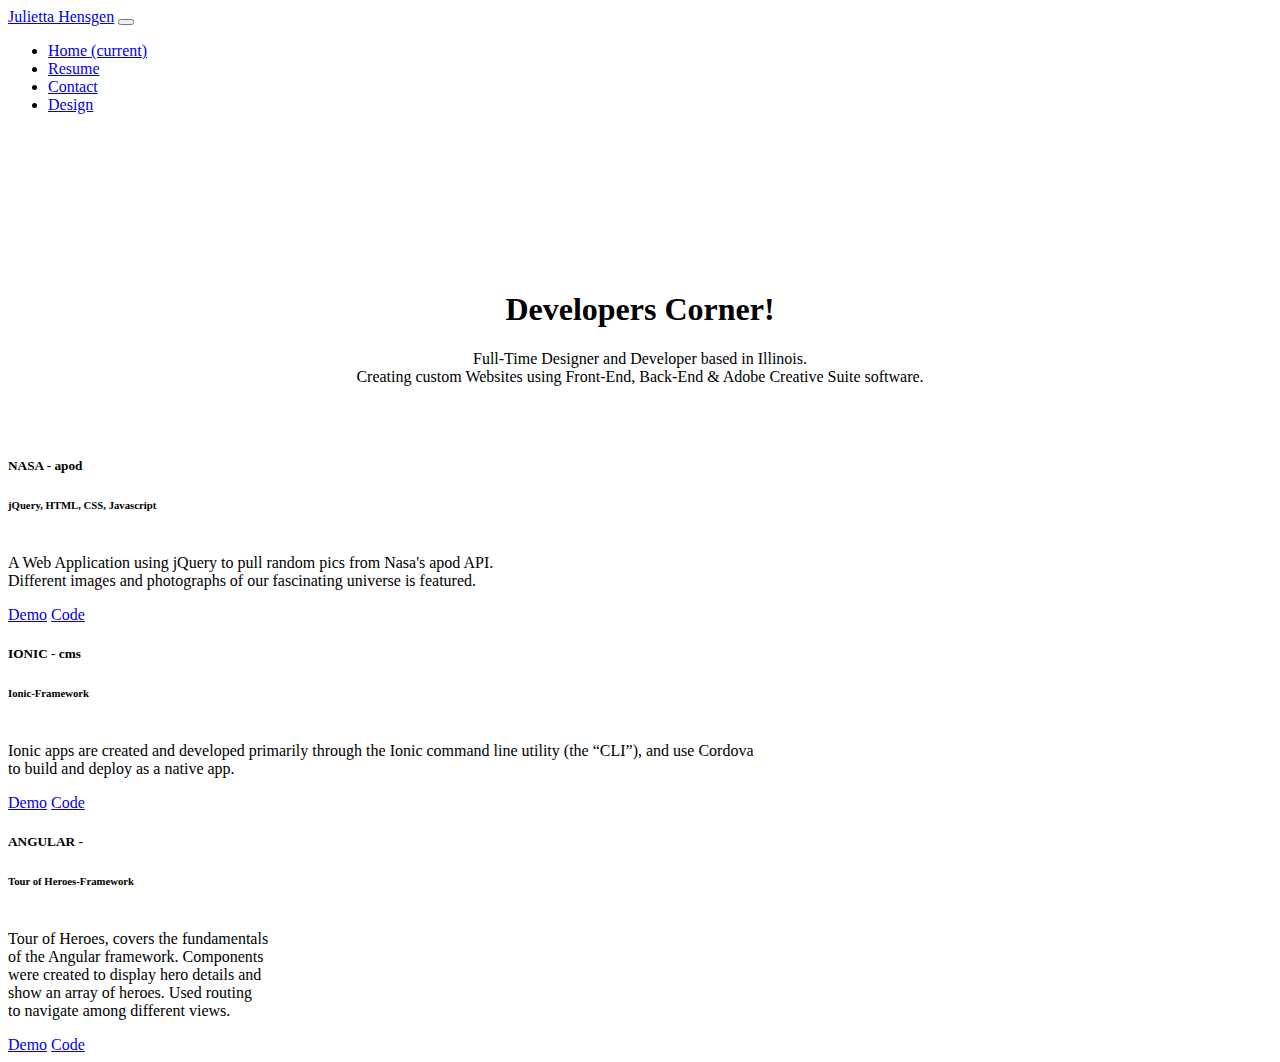
==== index.html @ 58edeaf5 "changes" ====
<!doctype html>
<html lang="en">
  <head>
    <!-- Required meta tags -->
    <meta charset="utf-8">
    <meta name="viewport" content="width=device-width, initial-scale=1, shrink-to-fit=no">

    <!-- Bootstrap CSS -->
    <link rel="stylesheet" href="https://stackpath.bootstrapcdn.com/bootstrap/4.1.1/css/bootstrap.min.css" integrity="sha384-WskhaSGFgHYWDcbwN70/dfYBj47jz9qbsMId/iRN3ewGhXQFZCSftd1LZCfmhktB" crossorigin="anonymous">
    <link rel="stylesheet" type="text/css" href="index.css">

    <title>Developers Corner!</title>
  </head>
  <body>
        <nav class="navbar navbar-expand-md navbar-dark fixed-top bg-dark">
                <a class="navbar-brand" href="#">Julietta Hensgen</a>
                <button class="navbar-toggler" type="button" data-toggle="collapse" data-target="#navbarsExampleDefault" aria-controls="navbarsExampleDefault" aria-expanded="false" aria-label="Toggle navigation">
                  <span class="navbar-toggler-icon"></span>
                </button>
          
                <div class="collapse navbar-collapse" id="navbarsExampleDefault">
                  <ul class="navbar-nav ml-auto">
                    <li class="nav-item active">
                      <a class="nav-link" href="index.html">Home <span class="sr-only">(current)</span></a>
                    </li>
                    <li class="nav-item">
                      <a class="nav-link" href="resume.html">Resume</a>
                    </li>
                    <li class="nav-item">
                        <a class="nav-link" href="contact.html">Contact</a>
                      </li>
                    <li class="nav-item">
                        <a class="nave-link" href="https://juliettahensgen.com/design">Design</a>
                    </li>
                  </ul>
                </div>
              </nav>

        <main class="container">
            <div class="jumbotron">
                <h1 >Developers Corner!</h1>
                <p class="lead">Full-Time Designer and Developer based in Illinois.
                  <br>Creating custom Websites using Front-End, Back-End & Adobe Creative Suite software.</br>
                  <br>
                </p>
            </div>

        <div class="row">
            <div class="col">
                <div class="card">
                    <div class="card-body">
                        <h5>NASA - apod</h5>
                        <h6 class="card-subtitle text-muted">jQuery, HTML, CSS, Javascript</h6>
                        <p class="card-text">
                            <br>A Web Application using jQuery to pull random pics from Nasa's apod API.</b>
                            <br>Different images and photographs of our fascinating universe is featured.</b>
                        </p>
                        <a href="NASA" class="card-link">Demo</a>
                        <a href="https://github.com/julietta007/nasa" class="card-link">Code</a>

                    </div>
                </div>
            </div>
            <div class="col">
                <div class="card">
                    <div class="card-body">
                        <h5>IONIC - cms</h5>
                        <h6 class="card-subtitle text-muted">Ionic-Framework</h6>
                        <p class="card-text">
                            <br>Ionic apps are created and developed primarily through the Ionic command line utility (the “CLI”), and use Cordova</b>
                            <br>to build and deploy as a native app.</b>
                        </p>
                        <a href="ionic-cms/www" class="card-link">Demo</a>
                        <a href="https://github.com/julietta007/ionic-cms" class="card-link">Code</a>

                    </div>
                </div>
            </div>
                    <div class="col">
                        <div class="card">
                            <div class="card-body">
                                <h5>ANGULAR - </h5>
                                <h6 class="card-subtitle text-muted">Tour of Heroes-Framework</h6>
                                <p class="card-text">
                                    <br>Tour of Heroes, covers the fundamentals</b>
                                    <br>of the Angular framework. Components</b>
                                    <br>were created to display hero details and</b>
                                    <br>show an array of heroes. Used routing</b>
                                    <br>to navigate among different views.</b>
                                </p>
                                <a href="toh-demo/dist/angular-tour-of-heros" class="card-link">Demo</a>
                                <a href="https://github.com/julietta007/toh-demo" class="card-link">Code</a>
        
                            </div>
                        </div>
                    </div>
                </div>
    </main>


    <!-- Optional JavaScript -->
    <!-- jQuery first, then Popper.js, then Bootstrap JS -->
    <script src="https://code.jquery.com/jquery-3.3.1.slim.min.js" integrity="sha384-q8i/X+965DzO0rT7abK41JStQIAqVgRVzpbzo5smXKp4YfRvH+8abtTE1Pi6jizo" crossorigin="anonymous"></script>
    <script src="https://cdnjs.cloudflare.com/ajax/libs/popper.js/1.14.3/umd/popper.min.js" integrity="sha384-ZMP7rVo3mIykV+2+9J3UJ46jBk0WLaUAdn689aCwoqbBJiSnjAK/l8WvCWPIPm49" crossorigin="anonymous"></script>
    <script src="https://stackpath.bootstrapcdn.com/bootstrap/4.1.1/js/bootstrap.min.js" integrity="sha384-smHYKdLADwkXOn1EmN1qk/HfnUcbVRZyYmZ4qpPea6sjB/pTJ0euyQp0Mk8ck+5T" crossorigin="anonymous"></script>
  </body>
</html>
---- index.css ----
/*row {display: inline;}
.col {.display: inline;}
.card {display: inline;}
.card-body {display: inline;}*/
div.a {
    line-height: 10px;
}
.jumbotron {text-align: center; padding: 6rem 0 1rem !important;}

ul.squares {
    list-style-type: square;
  }

  ul.nobullets {
    list-style-type: none;
  }

  ul.headline5 {
    list-style-type: none;
    margin: 0;
    padding: 2;
  }

  main{margin-top: 60px;}
 
  .contact {
      padding-top: 55px;
  }
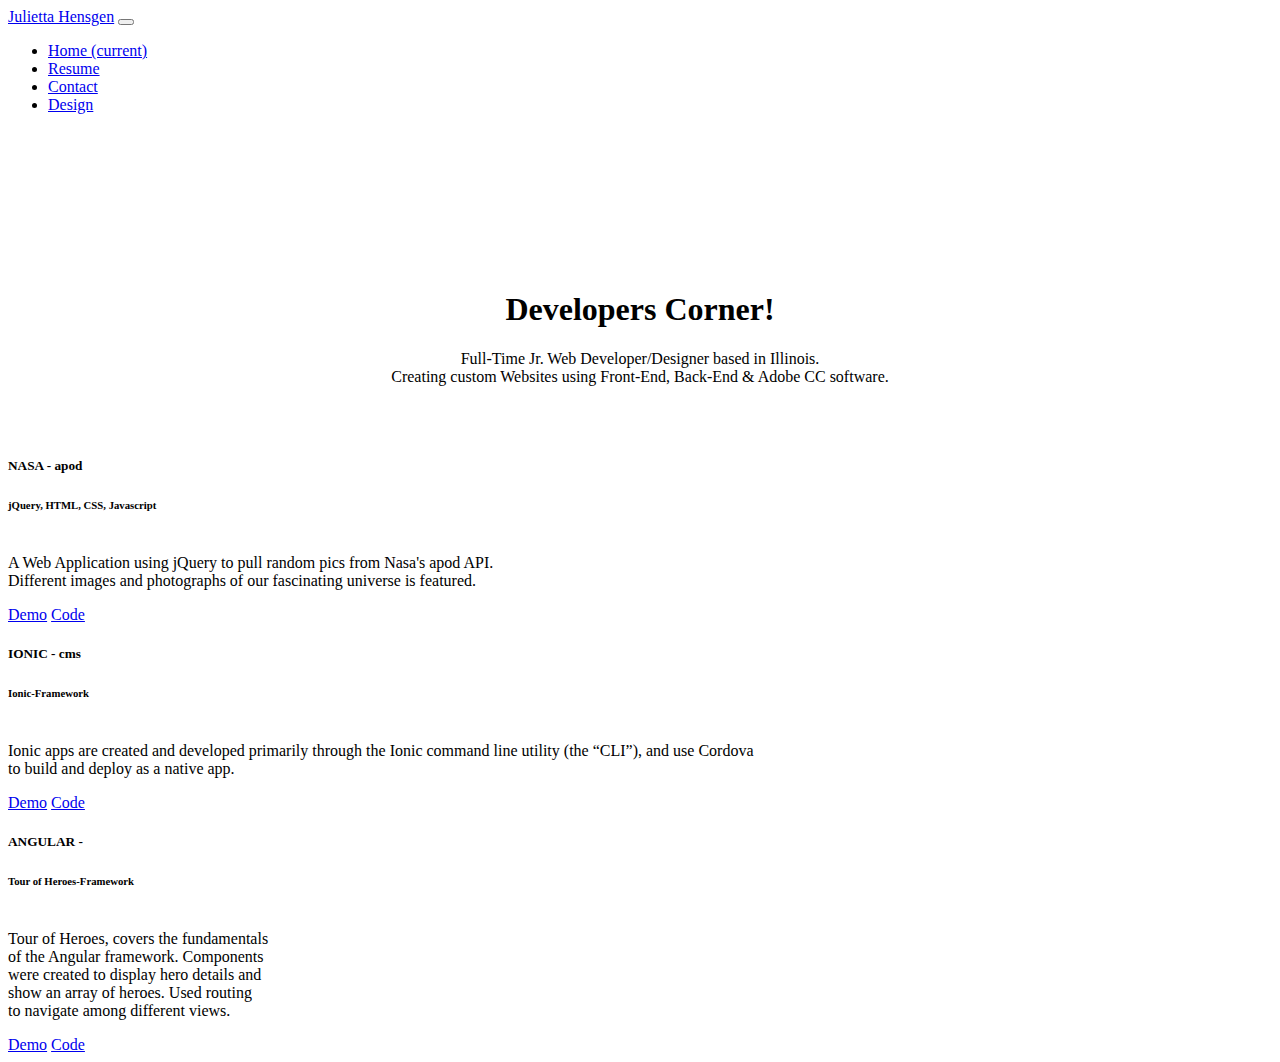
==== commit 1316216f: "connection between two sites" ====
--- a/index.html
+++ b/index.html
@@ -30,7 +30,7 @@
                         <a class="nav-link" href="contact.html">Contact</a>
                       </li>
                     <li class="nav-item">
-                        <a class="nave-link" href="https://juliettahensgen.com/design">Design</a>
+                        <a href="https://juliettahensgen.com/design.html">Design</a>
                     </li>
                   </ul>
                 </div>
@@ -39,8 +39,8 @@
         <main class="container">
             <div class="jumbotron">
                 <h1 >Developers Corner!</h1>
-                <p class="lead">Full-Time Designer and Developer based in Illinois.
-                  <br>Creating custom Websites using Front-End, Back-End & Adobe Creative Suite software.</br>
+                <p class="lead">Full-Time Jr. Web Developer/Designer based in Illinois.
+                  <br>Creating custom Websites using Front-End, Back-End & Adobe CC software.</br>
                   <br>
                 </p>
             </div>
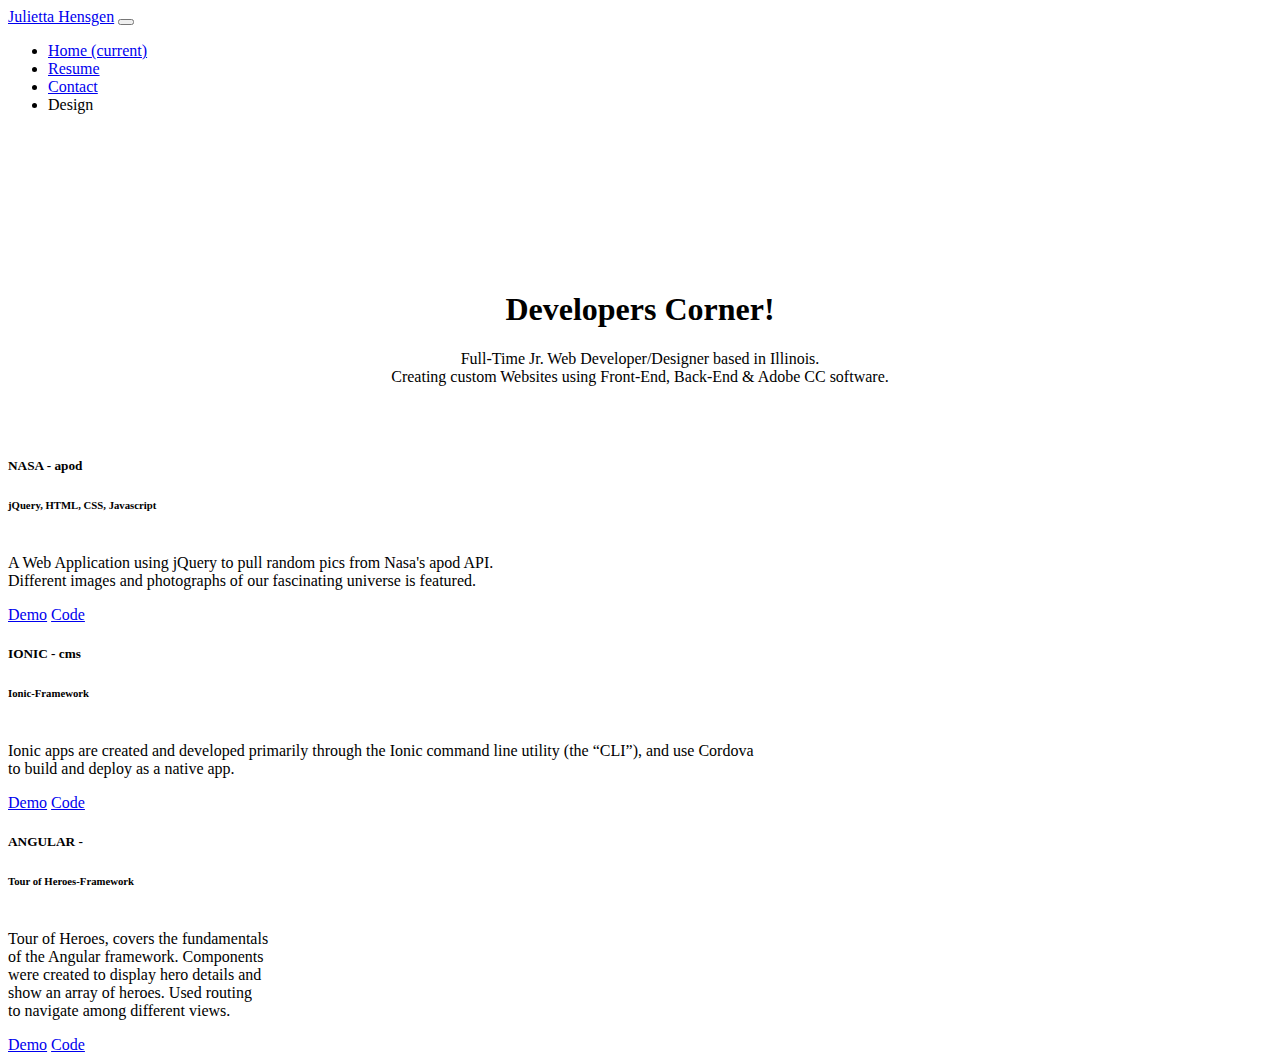
==== commit 617ec1fa: "Additions to Develop site" ====
--- a/index.html
+++ b/index.html
@@ -30,7 +30,7 @@
                         <a class="nav-link" href="contact.html">Contact</a>
                       </li>
                     <li class="nav-item">
-                        <a href="https://juliettahensgen.com/design.html">Design</a>
+                        <a class="https://juliettahensgen.com/design.html">Design</a>
                     </li>
                   </ul>
                 </div>
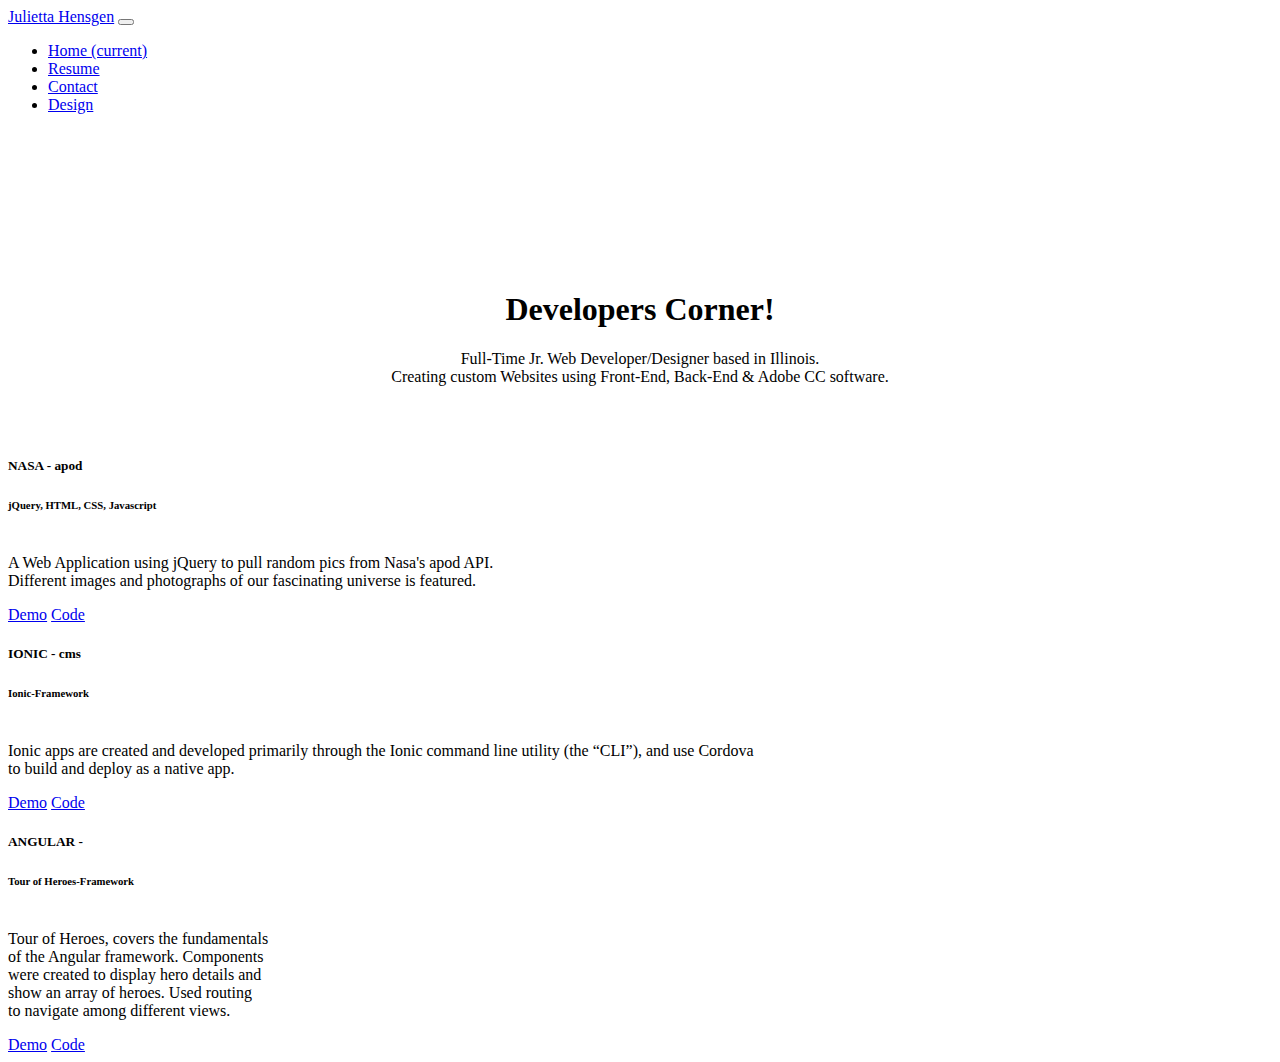
==== commit c7300b00: "TypeChanges" ====
--- a/index.html
+++ b/index.html
@@ -30,7 +30,7 @@
                         <a class="nav-link" href="contact.html">Contact</a>
                       </li>
                     <li class="nav-item">
-                        <a class="https://juliettahensgen.com/design.html">Design</a>
+                        <a class"nav-link" href="https://juliettahensgen.com/design">Design</a>
                     </li>
                   </ul>
                 </div>
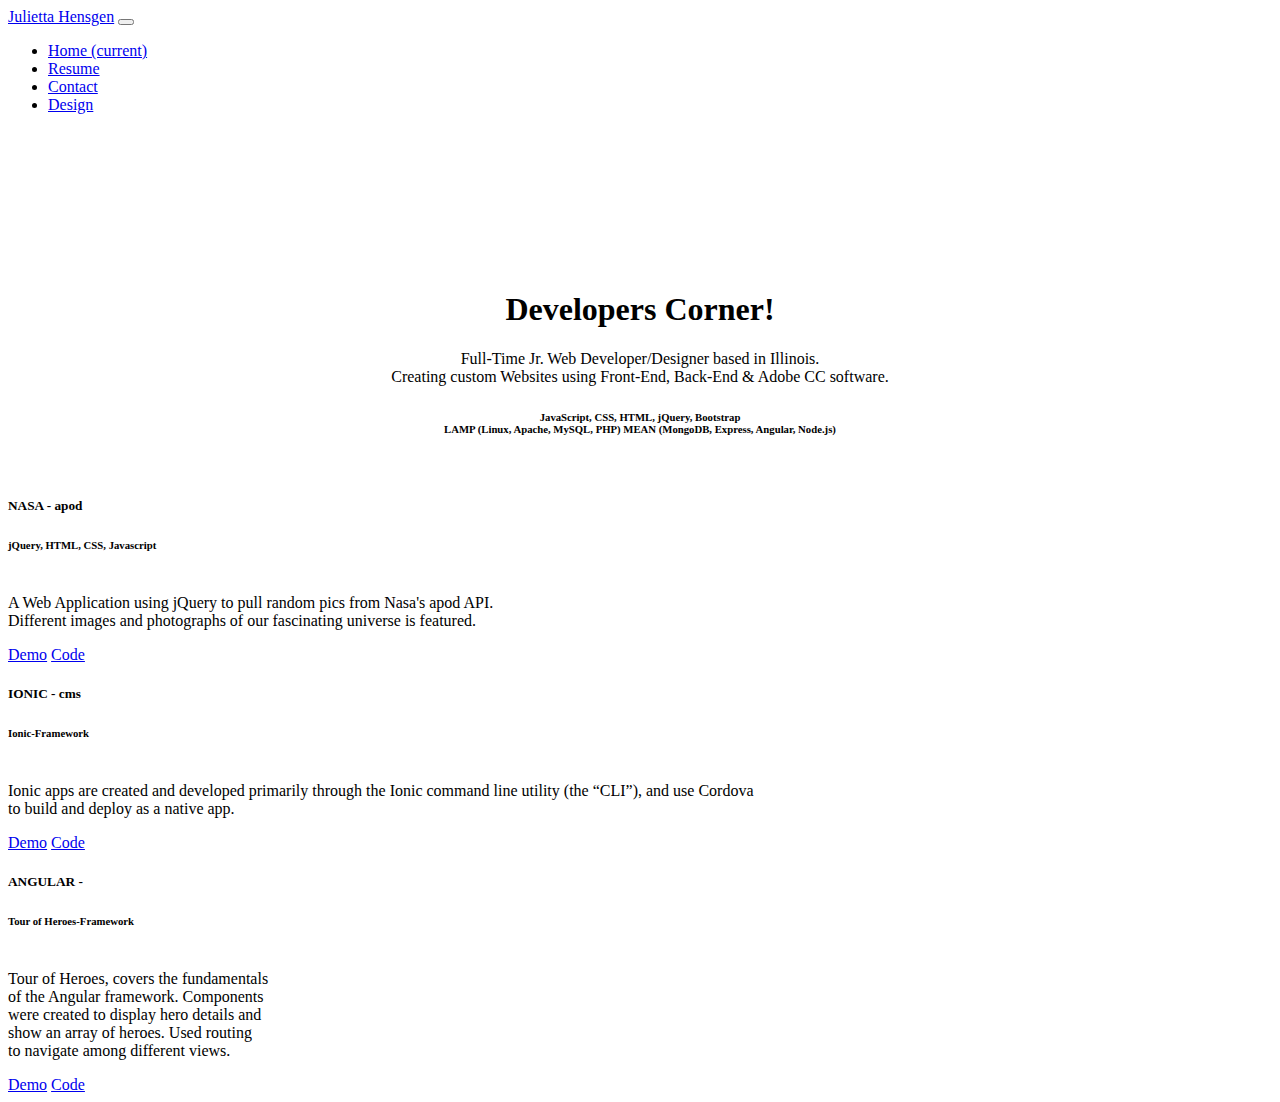
==== commit 61817904: "Updated files" ====
--- a/index.html
+++ b/index.html
@@ -30,7 +30,7 @@
                         <a class="nav-link" href="contact.html">Contact</a>
                       </li>
                     <li class="nav-item">
-                        <a class"nav-link" href="https://juliettahensgen.com/design">Design</a>
+                        <a class="nav-link" href="https://juliettahensgen.com/design/">Design</a>
                     </li>
                   </ul>
                 </div>
@@ -41,7 +41,8 @@
                 <h1 >Developers Corner!</h1>
                 <p class="lead">Full-Time Jr. Web Developer/Designer based in Illinois.
                   <br>Creating custom Websites using Front-End, Back-End & Adobe CC software.</br>
-                  <br>
+                    <h6>JavaScript, CSS, HTML, jQuery, Bootstrap
+                        <br>LAMP (Linux, Apache, MySQL, PHP)      MEAN (MongoDB, Express, Angular, Node.js)</br></5>
                 </p>
             </div>
 
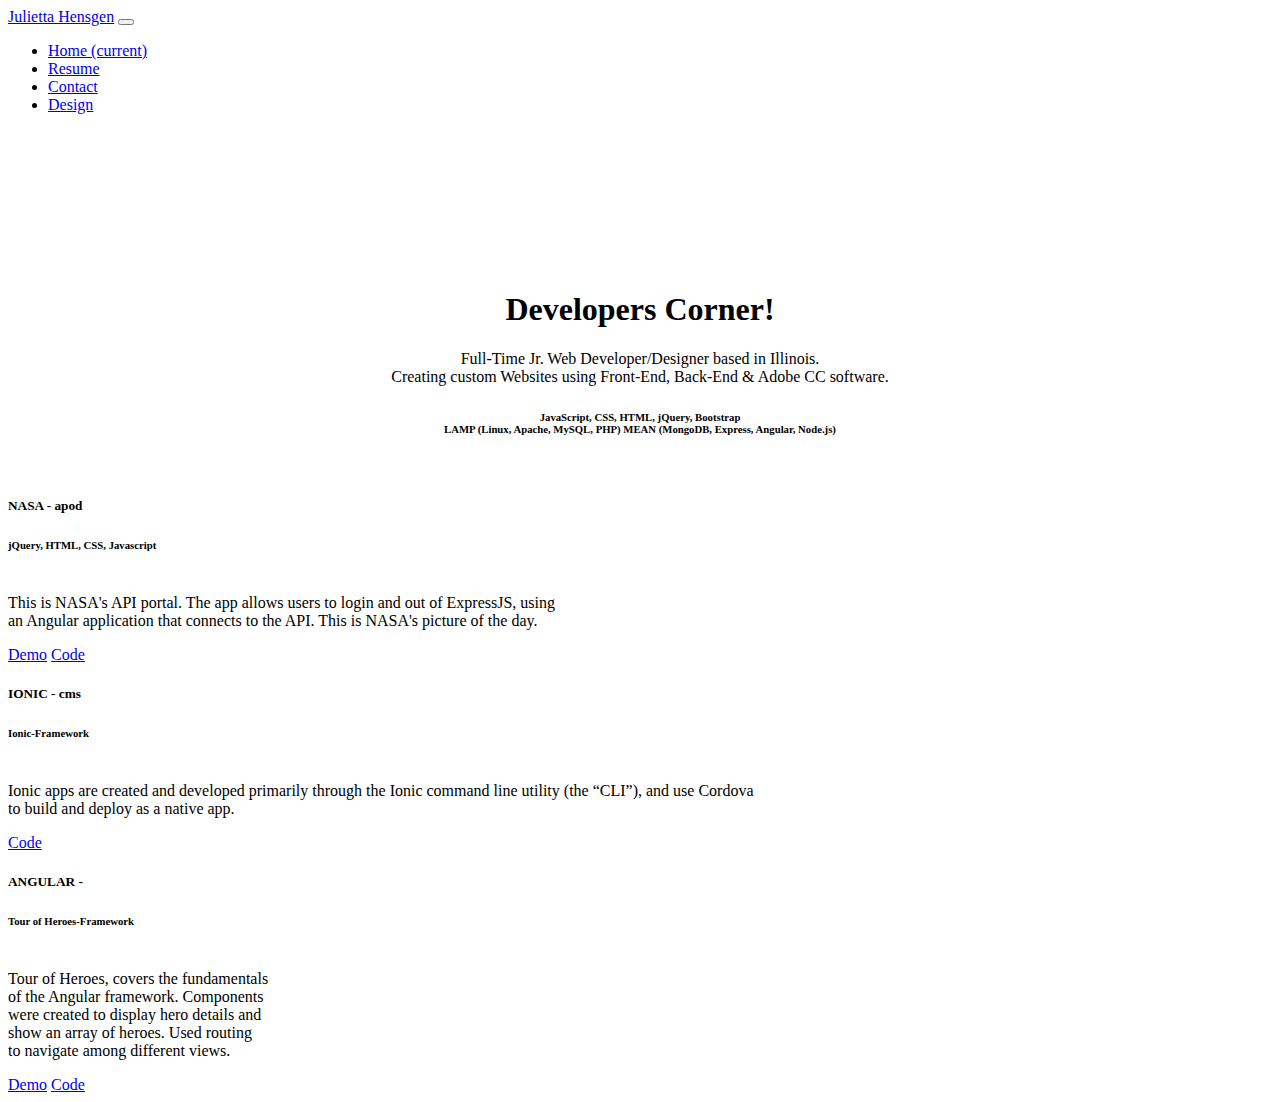
==== commit 404a6b6e: "changes to html page remove demo on ionic-cms" ====
--- a/index.html
+++ b/index.html
@@ -53,8 +53,8 @@
                         <h5>NASA - apod</h5>
                         <h6 class="card-subtitle text-muted">jQuery, HTML, CSS, Javascript</h6>
                         <p class="card-text">
-                            <br>A Web Application using jQuery to pull random pics from Nasa's apod API.</b>
-                            <br>Different images and photographs of our fascinating universe is featured.</b>
+                            <br>This is NASA's API portal. The app allows users to login and out of ExpressJS, using</b>
+                            <br>an Angular application that connects to the API. This is NASA's picture of the day.</b>
                         </p>
                         <a href="NASA" class="card-link">Demo</a>
                         <a href="https://github.com/julietta007/nasa" class="card-link">Code</a>
@@ -71,7 +71,7 @@
                             <br>Ionic apps are created and developed primarily through the Ionic command line utility (the “CLI”), and use Cordova</b>
                             <br>to build and deploy as a native app.</b>
                         </p>
-                        <a href="ionic-cms/www" class="card-link">Demo</a>
+                        
                         <a href="https://github.com/julietta007/ionic-cms" class="card-link">Code</a>
 
                     </div>
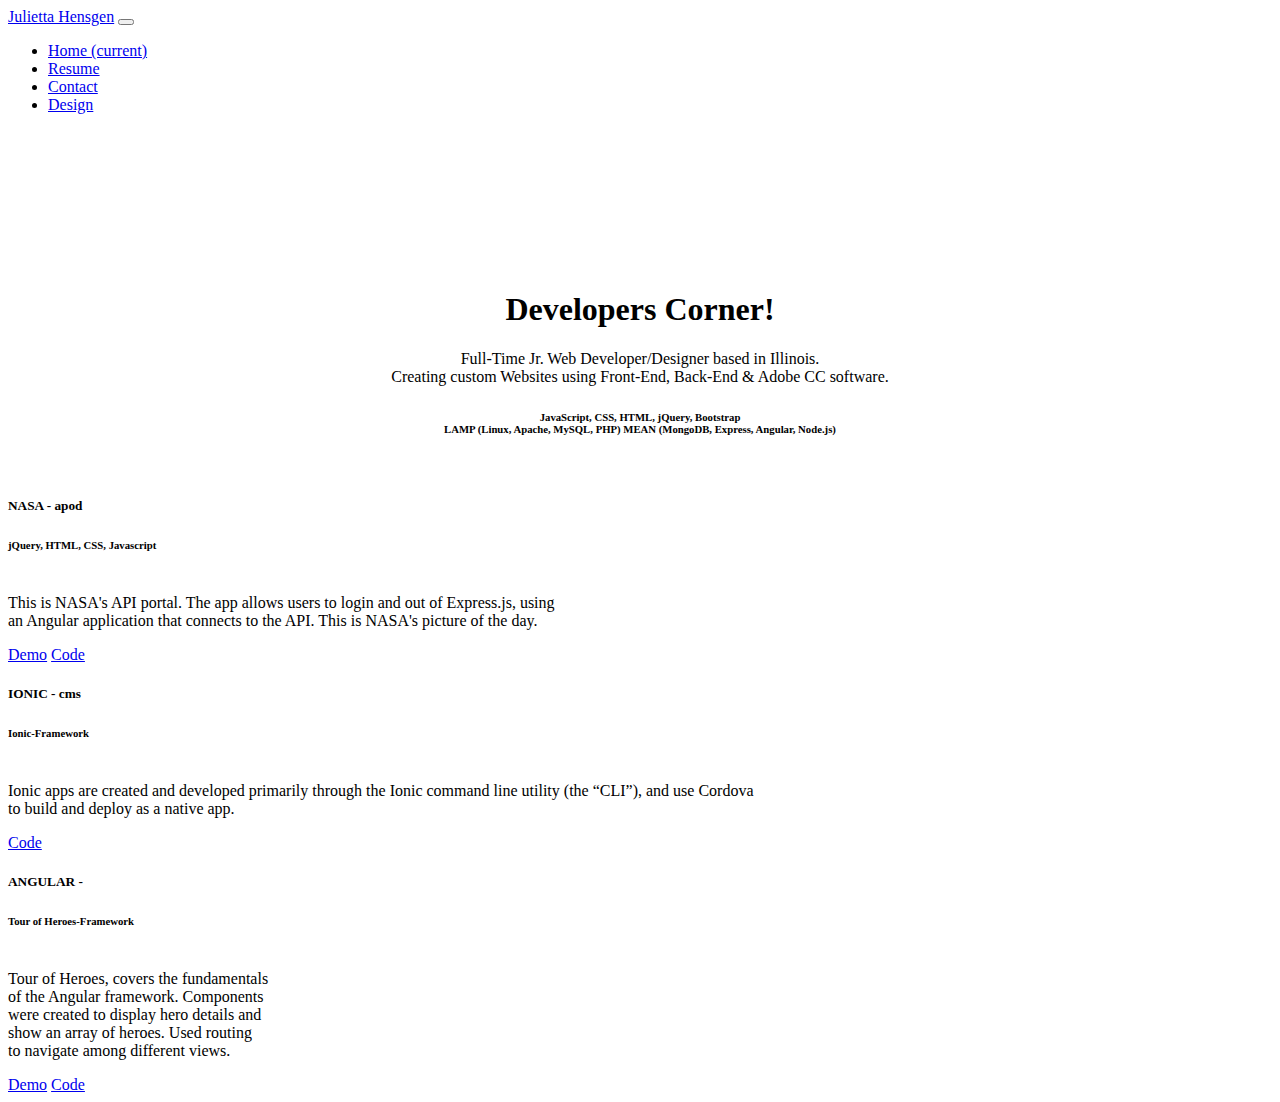
==== commit 7aa4d1f6: "Type changes" ====
--- a/index.html
+++ b/index.html
@@ -53,7 +53,7 @@
                         <h5>NASA - apod</h5>
                         <h6 class="card-subtitle text-muted">jQuery, HTML, CSS, Javascript</h6>
                         <p class="card-text">
-                            <br>This is NASA's API portal. The app allows users to login and out of ExpressJS, using</b>
+                            <br>This is NASA's API portal. The app allows users to login and out of Express.js, using</b>
                             <br>an Angular application that connects to the API. This is NASA's picture of the day.</b>
                         </p>
                         <a href="NASA" class="card-link">Demo</a>
